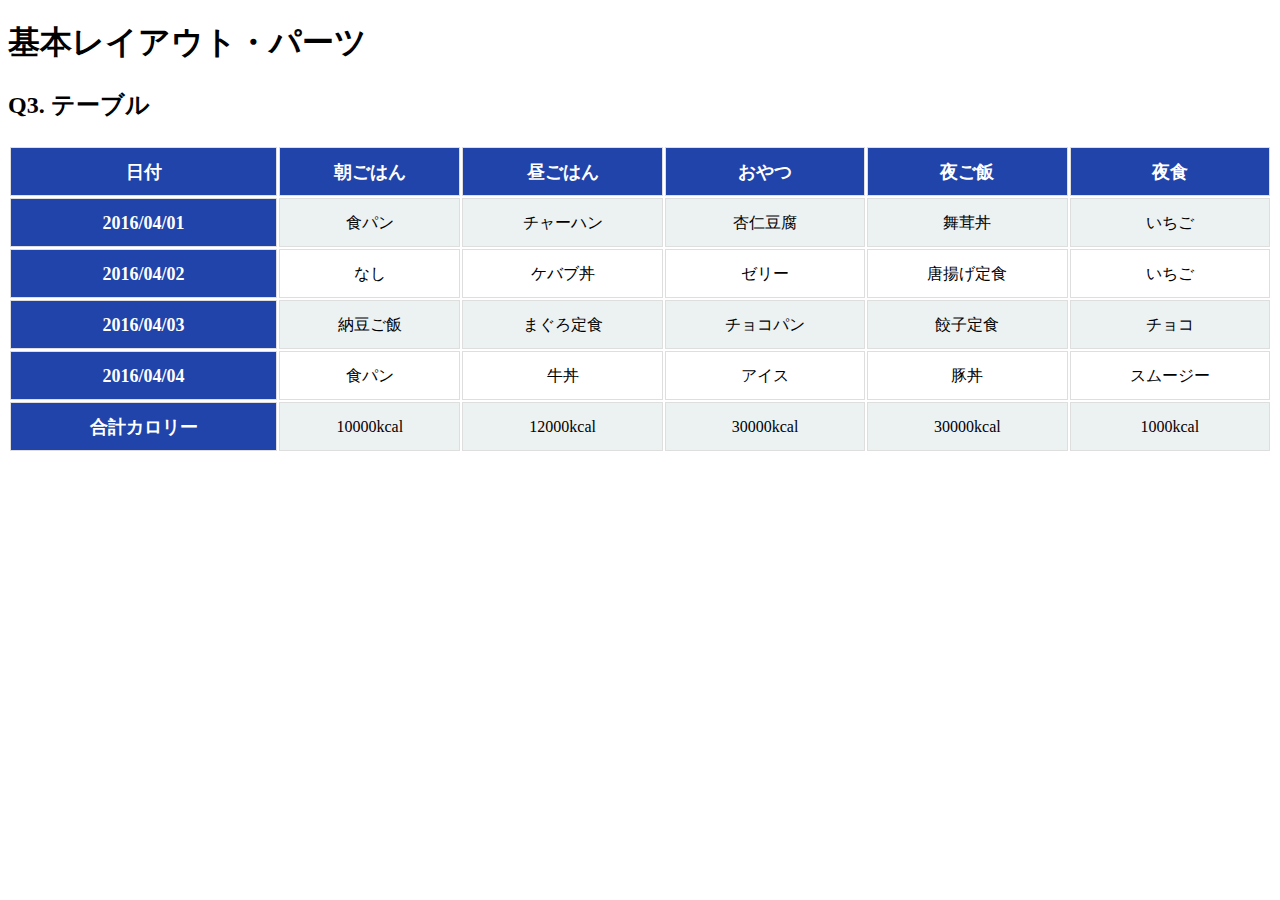
==== layout_parts/q3/index.html @ 41fbebb0 "layoutparts finish" ====
<!DOCTYPE html>
<html>
  <head>
    <meta charset="utf-8">
    <meta http-equiv="X-UA-Compatible" content="IE=edge">
    <meta name="viewport" content="width=device-width, initial-scale=1.0, maximum-scale=1.0, user-scalable=no">
    <meta name="format-detection" content="telephone=no">
    <title>基本レイアウト・パーツ</title>
    <link rel="stylesheet" href="http://gizumo-inc.github.io/sample/front-lesson/layout_parts_new/assets/css/reset.css">
    <link rel="stylesheet" href="http://gizumo-inc.github.io/sample/front-lesson/layout_parts_new/assets/css/base.css">
    <link rel="stylesheet" href="css/style.css">
  </head>
  <body>
    <div class="wrapper">
      <h1 class="title">基本レイアウト・パーツ</h1>
      <h2 class="headline">
        <p class="headline__text">Q3. テーブル</p>
      </h2>
      <div class="box">
        <!--
             tableタグを使って表をつくってもらいます。
             tableタグ内では使っていいタグと使っていい順序というものが決まっています。
             それを検索しながら当てはめてください。

             背景色が青いセルのfont-sizeは18pxでline-heightが26pxです。
             それ以外のセルはfont-sizeが16pxでline-heightが22pxです。

             ■この問題で使う大事なプロパティ
             ・table-layout

             ■この問題で使う大事な擬似要素
             ・:nth-child
             ・:first-child
             ・:last-child

             ■必須ではないけど使えると便利な擬似要素
             ・:not
        -->
        <!-- 回答はクラスq3の要素の中に書いてね -->
        <!-- すでについてるクラスにはstyleを指定しない。styleをつける場合は自分で新たにクラスをつけること -->
        <div class="q3">
          <table class="table">
            <thead class="rows">
              <tr>
                <th>日付</th>
                <th>朝ごはん</th>
                <th>昼ごはん</th>
                <th>おやつ</th>
                <th>夜ご飯</th>
                <th>夜食</th>
              </tr>
            </thead>
            <tbody>
              <tr class="rows">
                <th>2016/04/01</th>
                <td>食パン</td>
                <td>チャーハン</td>
                <td>杏仁豆腐</td>
                <td>舞茸丼</td>
                <td>いちご</td>
              </tr>
              <tr class="rows">
                <th>2016/04/02</th>
                <td>なし</td>
                <td>ケバブ丼</td>
                <td>ゼリー</td>
                <td>唐揚げ定食</td>
                <td>いちご</td>
              </tr>
              <tr class="rows">
                <th>2016/04/03</th>
                <td>納豆ご飯</td>
                <td>まぐろ定食</td>
                <td>チョコパン</td>
                <td>餃子定食</td>
                <td>チョコ</td>
              </tr>
              <tr class="rows">
                <th>2016/04/04</th>
                <td>食パン</td>
                <td>牛丼</td>
                <td>アイス</td>
                <td>豚丼</td>
                <td>スムージー</td>
              </tr>
            </tbody>
            <tfoot>
              <tr class="rows">
                <th>合計カロリー</th>
                <td>10000kcal</td>
                <td>12000kcal</td>
                <td>30000kcal</td>
                <td>30000kcal</td>
                <td>1000kcal</td>
              </tr>
            </tfoot>
          </table>
        </div>
        <!-- 回答はクラスq3の要素の中に書いてね -->
      </div>
    </div>
  </body>
</html>
---- layout_parts/q3/css/style.css ----
@charset "UTF-8";

/* 回答はここに書いてね */

/* 回答はここに書いてね */
.table{
  width: 100%;
  text-align: center;
}
.rows td{
  height: 45px;
  color: #000;
  font-size: 16px;
  line-height: 22px;
  border: solid 1px #DEDEDE;
  vertical-align: middle;
  background-color: #ECF1F2;
}
.rows:nth-child(2n) td{
  background-color: #fff;
}

.rows th{
  height: 45px;
  font-size: 18px;
  line-height: 26px;
  border: solid 1px #DEDEDE;
  background-color: #2144AA;
  color: #FFF;
  vertical-align: middle;
}

tfoot .rows{
  border-top: dashed 2px #000;
}
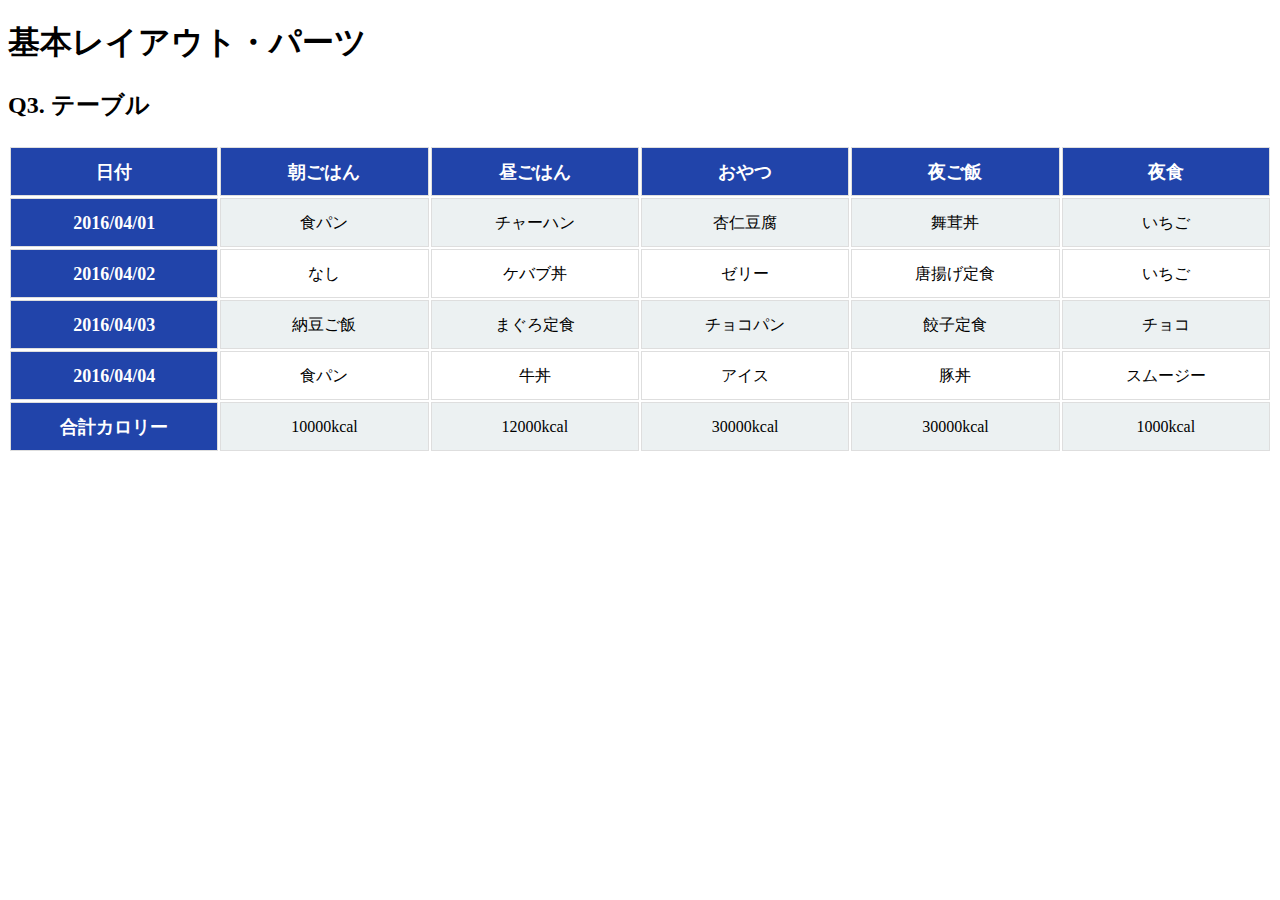
==== commit fcfe2981: "retouch1" ====
--- a/layout_parts/q3/index.html
+++ b/layout_parts/q3/index.html
@@ -84,7 +84,7 @@
                 <td>スムージー</td>
               </tr>
             </tbody>
-            <tfoot>
+            <tfoot class="footer">
               <tr class="rows">
                 <th>合計カロリー</th>
                 <td>10000kcal</td>
--- a/layout_parts/q3/css/style.css
+++ b/layout_parts/q3/css/style.css
@@ -6,6 +6,7 @@
 .table{
   width: 100%;
   text-align: center;
+  table-layout: fixed;
 }
 .rows td{
   height: 45px;
@@ -30,6 +31,6 @@
   vertical-align: middle;
 }
 
-tfoot .rows{
+.footer .rows{
   border-top: dashed 2px #000;
 }
